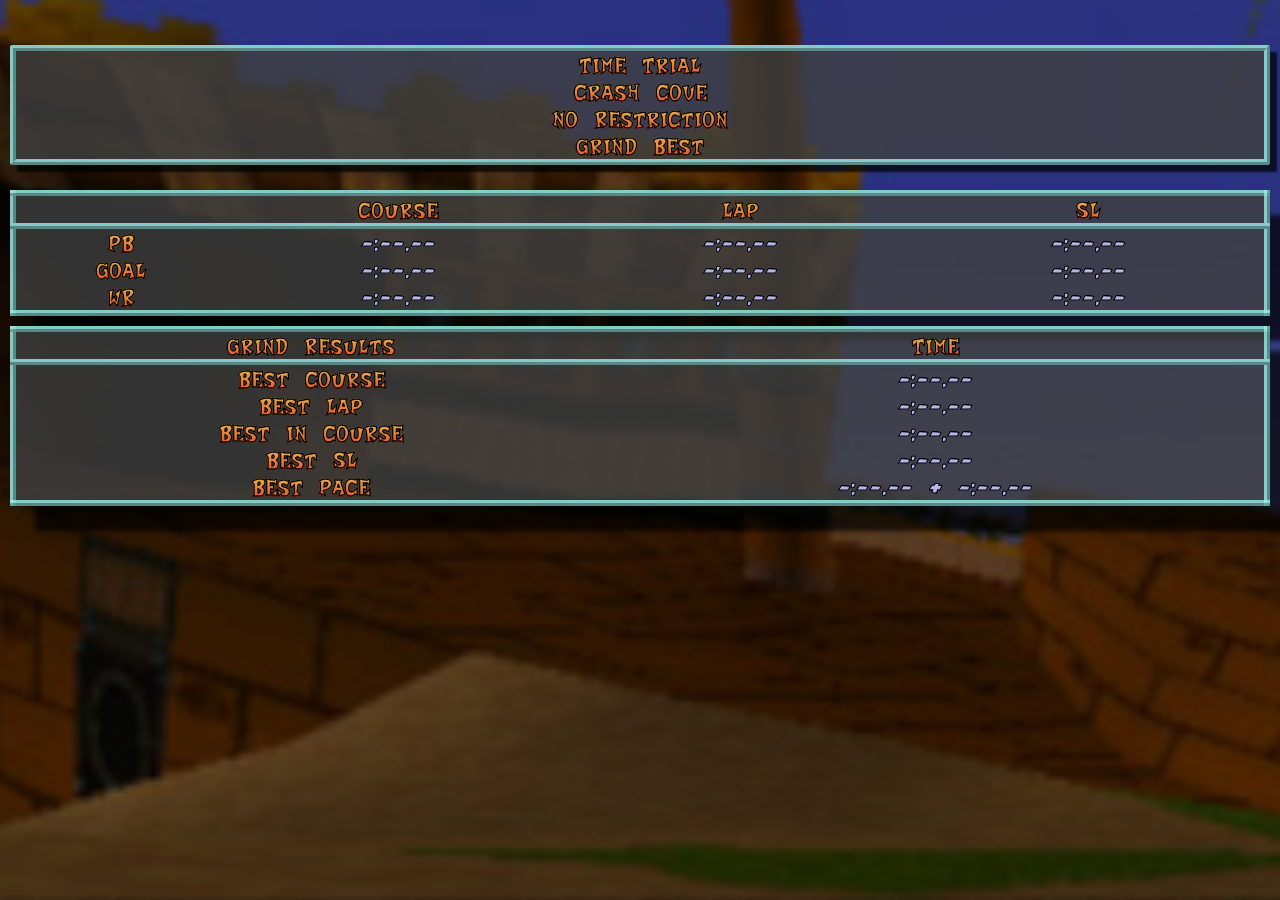
==== index.html @ a5d26b8b "First commit" ====
<!DOCTYPE html>
<html lang="en">
<head>
  <meta charset="UTF-8">
  <meta name="viewport" content="width=device-width, initial-scale=1.0">
  <title>CTR Progress</title>
  <link rel="stylesheet" href="assets/css/style.css">
  <link rel="shortcut icon" href="assets/images/favicon.ico" type="image/x-icon">
</head>
<body>
  <div class="background-wrapper">
    <img id="background" src="" alt="Background" class="background-image" />
  </div>

  <main class="content">
    <div class="card-group">
      <div class="card">
        <button class="block">
          <span id="mode" class="orange">Mode</span>
        </button>
        <button class="block">
          <span id="track" class="orange">Track</span>
        </button>
        <button class="block">
          <span id="restriction" class="orange">Restriction</span>
        </button>
        <button class="block">
          <span id="engine" class="orange">Engine</span>
        </button>
      </div>
    </div>

    <table>
      <thead>
        <tr id="categories"></tr>
      </thead>
      <tbody>
        <tr id="pbs"></tr>
        <tr id="goals"></tr>
        <tr id="wrs"></tr>
      </tbody>
    </table>

    <table>
      <thead>
        <tr>
          <th><span class="orange">Grind Results</span></th>
          <th><span class="orange">Time</span></th>
        </tr>
      </thead>
      <tbody id="grindCategories"></tbody>
    </table>
  </main>

  <script src="assets/js/utils/date-utils.js"></script>
  <script src="assets/js/utils/array-utils.js"></script>
  <script src="assets/js/utils/categories.js"></script>
  <script src="assets/js/utils/engines.js"></script>
  <script src="assets/js/utils/modes.js"></script>
  <script src="assets/js/utils/restrictions.js"></script>
  <script src="assets/js/utils/tracks.js"></script>
  <script src="assets/js/utils/charts.js"></script>
  <script src="assets/js/storage.js"></script>
  <script src="assets/js/app.js"></script>
</body>
</html>
---- assets/css/style.css ----
@font-face {
  font-family: 'CrashALike';
  src: url('../fonts/crash-a-like.ttf') format('truetype');
  font-weight: normal;
  font-style: normal;
}

* {
  margin: 0;
  padding: 0;
  border: 0;
  outline: 0;
  box-sizing: border-box;
  font-family: 'CrashALike', sans-serif;
}

body {
  overflow: hidden;
  text-align: center;
}

main.content {
  padding: 20px 10px;
}

p, span {
  background-image: linear-gradient(#c4c7e8, #a4a3e7);
  background-clip: text;
  color: transparent;
  user-select: none;
  font-weight: normal;
  -webkit-text-stroke-color: black;
  background-size: 2rem 2rem;
  font-size: 2rem;
  -webkit-text-stroke-width: 1.3px;
}

p {
  margin-bottom: 2rem;
}

p:last-child {
  margin-bottom: 0;
}

.orange {
  background-image: linear-gradient(#e8c754ff, #e4341c);
}

.red {
  background-image: linear-gradient(#f00e0e, #e4341c);
}

.green {
  background-image: linear-gradient(#a2e408, #029607);
}

div.background-wrapper {
  position: absolute;
  width: 100%;
  height: 100vh;
  background-color: #000;
  z-index: -1;
}

img.background-image {
  display: block;
  width: 100%;
  height: 100%;
  object-fit: cover;
  opacity: .5;
}

span#mode, span#restriction, span#track, span#engine {
  cursor: pointer;
}

div.card-group {
  display: flex;
  flex-direction: column;
  gap: 25px;
  padding: 25px 0px;
}

div.card {
  border: 6px ridge rgba(149, 241, 235, 0.8);
  background-color: rgba(64, 64, 64, 0.8);
  border-radius: 2px;
  box-shadow: 7px 7px 2px 0 rgba(0, 0, 0, 0.7);
  max-width: 100vw;
}

div.card hr {
  border-bottom: 6px ridge rgba(149, 241, 235, 0.8);
  margin: 0;
  padding: 0;
}

table {
  width: 100%;
  background-color: rgba(64, 64, 64, 0.8);
  margin-bottom: 10px;
  border-radius: 2px;
  box-shadow: 25px 25px 5px 0 rgba(0, 0, 0, 0.7);
}

table {
  border: 6px ridge rgba(149, 241, 235, 0.8);
  border-collapse: collapse;
  padding: 3px 5px;
}

table th {
  border-bottom: 6px ridge rgba(149, 241, 235, 0.8);
}

button {
  text-decoration: none;
  transition: background-color 0.5s ease;
  background-color: transparent;
  cursor: pointer;
  padding: 0px 5px;
}

button.block {
  width: 100%;
}

button:hover {
  animation: alternateColors 1.5s infinite;
}

div.empty-bar {
  position: relative;
  width: 100%;
  height: 30px;
  background-color: gray;
}

div.filled-bar {
  background-color: green;
  height: 30px;
}

div.empty-bar > span {
  position: absolute;
  top: 0;
  right: 0;
  left: 0;
}

input, select {
  display: inline-flex;
  padding: 0;
  background-image: linear-gradient(#c4c7e8, #a4a3e7);
  color: transparent;
  background-clip: text;
  user-select: none;
  font-weight: normal;
  background-size: 2rem 2rem;
  font-size: 2rem;
  border-bottom: 1.5px solid white;
}

input[type=ctrtime] {
  width: 100px;
}

input:focus, select:focus {
  border-bottom: 1.5px solid #e8c754ff;
  cursor: text;
  caret-color: #e8c754ff;
}

div.form-body {
  padding: 10px;
}

select {
  background-color: rgba(64, 64, 64, 0.8);
}

option {
  color: orange;
}

div.form-group {
  display: flex;
  margin-bottom: 1rem;
  gap: 10px;
}

@keyframes alternateColors {
  0% {
    background-color: rgba(232, 220, 0, 0.7);
  }
  50% {
    background-color: rgba(202, 74, 0, 0.7);
  }
  100% {
    background-color: rgba(232, 220, 0, 0.7);
  }
}
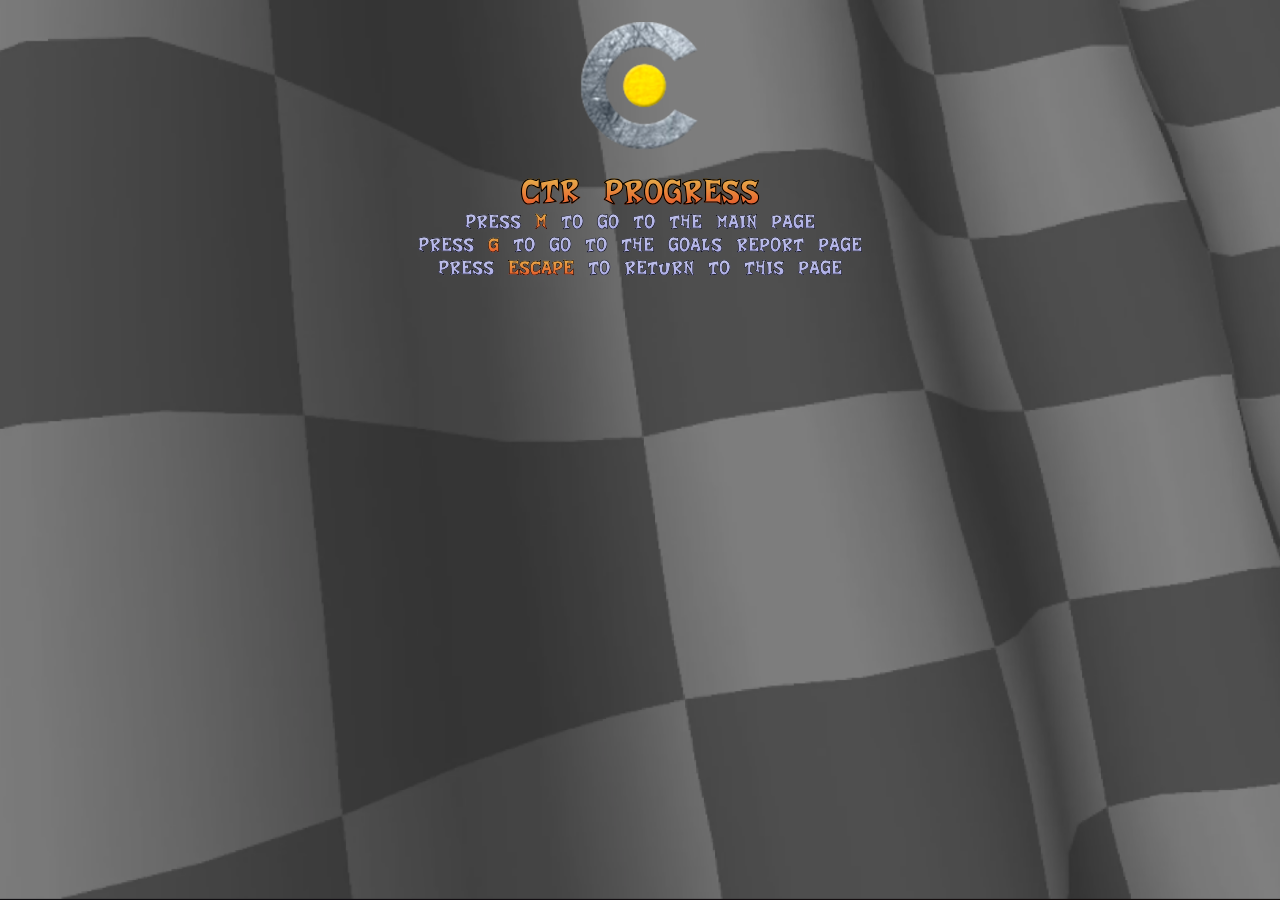
==== commit c68b19c6: "Title page and shortcuts added" ====
--- a/index.html
+++ b/index.html
@@ -9,58 +9,27 @@
 </head>
 <body>
   <div class="background-wrapper">
-    <img id="background" src="" alt="Background" class="background-image" />
+    <img id="background" src="assets/images/tracks/Menu.png" alt="Background" class="background-image" />
   </div>
 
   <main class="content">
-    <div class="card-group">
-      <div class="card">
-        <button class="block">
-          <span id="mode" class="orange">Mode</span>
-        </button>
-        <button class="block">
-          <span id="track" class="orange">Track</span>
-        </button>
-        <button class="block">
-          <span id="restriction" class="orange">Restriction</span>
-        </button>
-        <button class="block">
-          <span id="engine" class="orange">Engine</span>
-        </button>
-      </div>
+    <div class="logo-wrapper">
+      <img class="logo" src="assets/images/logo.png" alt="">
     </div>
 
-    <table>
-      <thead>
-        <tr id="categories"></tr>
-      </thead>
-      <tbody>
-        <tr id="pbs"></tr>
-        <tr id="goals"></tr>
-        <tr id="wrs"></tr>
-      </tbody>
-    </table>
+    <h1 class="orange">CTR Progress</h1>
 
-    <table>
-      <thead>
-        <tr>
-          <th><span class="orange">Grind Results</span></th>
-          <th><span class="orange">Time</span></th>
-        </tr>
-      </thead>
-      <tbody id="grindCategories"></tbody>
-    </table>
+    <p>
+      Press <span class="orange">M</span> to go to the main page
+    </p>
+    <p>
+      Press <span class="orange">G</span> to go to the goals report page
+    </p>
+    <p>
+      Press <span class="orange">Escape</span> to return to this page
+    </p>
   </main>
 
-  <script src="assets/js/utils/date-utils.js"></script>
-  <script src="assets/js/utils/array-utils.js"></script>
-  <script src="assets/js/utils/categories.js"></script>
-  <script src="assets/js/utils/engines.js"></script>
-  <script src="assets/js/utils/modes.js"></script>
-  <script src="assets/js/utils/restrictions.js"></script>
-  <script src="assets/js/utils/tracks.js"></script>
-  <script src="assets/js/utils/charts.js"></script>
-  <script src="assets/js/storage.js"></script>
-  <script src="assets/js/app.js"></script>
+  <script src="assets/js/controls.js"></script>
 </body>
 </html>
--- a/assets/css/style.css
+++ b/assets/css/style.css
@@ -20,27 +20,28 @@
 }
 
 main.content {
-  padding: 20px 10px;
-}
-
-p, span {
+  padding: 2px;
+}
+
+h1, p, span {
   background-image: linear-gradient(#c4c7e8, #a4a3e7);
   background-clip: text;
   color: transparent;
   user-select: none;
   font-weight: normal;
   -webkit-text-stroke-color: black;
-  background-size: 2rem 2rem;
-  font-size: 2rem;
-  -webkit-text-stroke-width: 1.3px;
-}
-
-p {
-  margin-bottom: 2rem;
-}
-
-p:last-child {
-  margin-bottom: 0;
+}
+
+p, span {
+  background-size: 1.75rem 1.75rem;
+  font-size: 1.75rem;
+  -webkit-text-stroke-width: 0.6px;
+}
+
+h1 {
+  background-size: 3rem 3rem;
+  font-size: 3rem;
+  -webkit-text-stroke-width: 1.2px;
 }
 
 .orange {
@@ -83,7 +84,7 @@
 }
 
 div.card {
-  border: 6px ridge rgba(149, 241, 235, 0.8);
+  border: 3px ridge rgba(149, 241, 235, 0.8);
   background-color: rgba(64, 64, 64, 0.8);
   border-radius: 2px;
   box-shadow: 7px 7px 2px 0 rgba(0, 0, 0, 0.7);
@@ -91,7 +92,7 @@
 }
 
 div.card hr {
-  border-bottom: 6px ridge rgba(149, 241, 235, 0.8);
+  border-bottom: 3px ridge rgba(149, 241, 235, 0.8);
   margin: 0;
   padding: 0;
 }
@@ -101,17 +102,17 @@
   background-color: rgba(64, 64, 64, 0.8);
   margin-bottom: 10px;
   border-radius: 2px;
-  box-shadow: 25px 25px 5px 0 rgba(0, 0, 0, 0.7);
+  box-shadow: 7px 7px 2px 0 rgba(0, 0, 0, 0.7);
 }
 
 table {
-  border: 6px ridge rgba(149, 241, 235, 0.8);
+  border: 3px ridge rgba(149, 241, 235, 0.8);
   border-collapse: collapse;
   padding: 3px 5px;
 }
 
 table th {
-  border-bottom: 6px ridge rgba(149, 241, 235, 0.8);
+  border-bottom: 3px ridge rgba(149, 241, 235, 0.8);
 }
 
 button {
@@ -128,6 +129,17 @@
 
 button:hover {
   animation: alternateColors 1.5s infinite;
+}
+
+img.logo {
+  width: 128px;
+  height: auto;
+}
+
+div.logo-wrapper {
+  display: flex;
+  justify-content: center;
+  margin: 20px 0px;
 }
 
 div.empty-bar {
@@ -157,13 +169,13 @@
   background-clip: text;
   user-select: none;
   font-weight: normal;
-  background-size: 2rem 2rem;
-  font-size: 2rem;
+  background-size: 1.75rem 1.75rem;
+  font-size: 1.75rem;
   border-bottom: 1.5px solid white;
 }
 
 input[type=ctrtime] {
-  width: 100px;
+  width: 80px;
 }
 
 input:focus, select:focus {
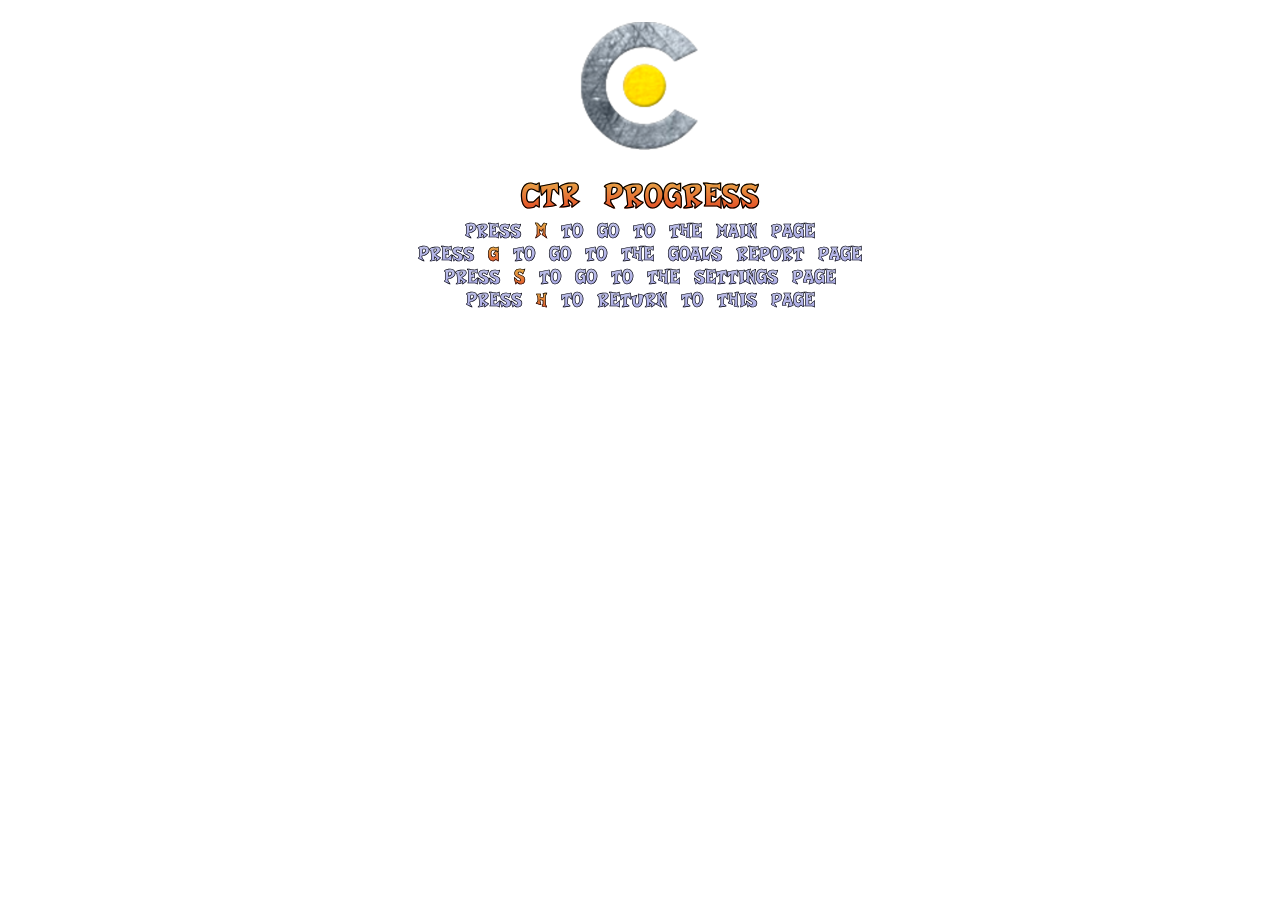
==== commit c15111f7: "Settings page created and implemented" ====
--- a/index.html
+++ b/index.html
@@ -8,28 +8,30 @@
   <link rel="shortcut icon" href="assets/images/favicon.ico" type="image/x-icon">
 </head>
 <body>
-  <div class="background-wrapper">
-    <img id="background" src="assets/images/tracks/Menu.png" alt="Background" class="background-image" />
-  </div>
+  <div id="background"></div>
 
   <main class="content">
     <div class="logo-wrapper">
       <img class="logo" src="assets/images/logo.png" alt="">
     </div>
 
-    <h1 class="orange">CTR Progress</h1>
+    <h1 class="orange text-center">CTR Progress</h1>
 
-    <p>
+    <p class="text-center">
       Press <span class="orange">M</span> to go to the main page
     </p>
-    <p>
+    <p class="text-center">
       Press <span class="orange">G</span> to go to the goals report page
     </p>
-    <p>
-      Press <span class="orange">Escape</span> to return to this page
+    <p class="text-center">
+      Press <span class="orange">S</span> to go to the settings page
+    </p>
+    <p class="text-center">
+      Press <span class="orange">H</span> to return to this page
     </p>
   </main>
 
+  <script src="assets/js/home.js"></script>
   <script src="assets/js/controls.js"></script>
 </body>
 </html>
--- a/assets/css/style.css
+++ b/assets/css/style.css
@@ -16,7 +16,6 @@
 
 body {
   overflow: hidden;
-  text-align: center;
 }
 
 main.content {
@@ -42,6 +41,7 @@
   background-size: 3rem 3rem;
   font-size: 3rem;
   -webkit-text-stroke-width: 1.2px;
+  line-height: 3rem;
 }
 
 .orange {
@@ -56,11 +56,31 @@
   background-image: linear-gradient(#a2e408, #029607);
 }
 
+.text-left {
+  text-align: left;
+}
+
+.text-center {
+  text-align: center;
+}
+
+.text-right {
+  text-align: right;
+}
+
 div.background-wrapper {
   position: absolute;
   width: 100%;
   height: 100vh;
   background-color: #000;
+  z-index: -1;
+}
+
+div.transparent-background-wrapper {
+  position: absolute;
+  width: 100%;
+  height: 100vh;
+  background-color: transparent;
   z-index: -1;
 }
 
@@ -178,6 +198,12 @@
   width: 80px;
 }
 
+input[type=checkbox] {
+  width: 16px;
+  height: 16px;
+  cursor: pointer;
+}
+
 input:focus, select:focus {
   border-bottom: 1.5px solid #e8c754ff;
   cursor: text;
@@ -200,6 +226,12 @@
   display: flex;
   margin-bottom: 1rem;
   gap: 10px;
+}
+
+div.checkbox-group {
+  display: flex;
+  align-items: center;
+  gap: 5px;
 }
 
 @keyframes alternateColors {
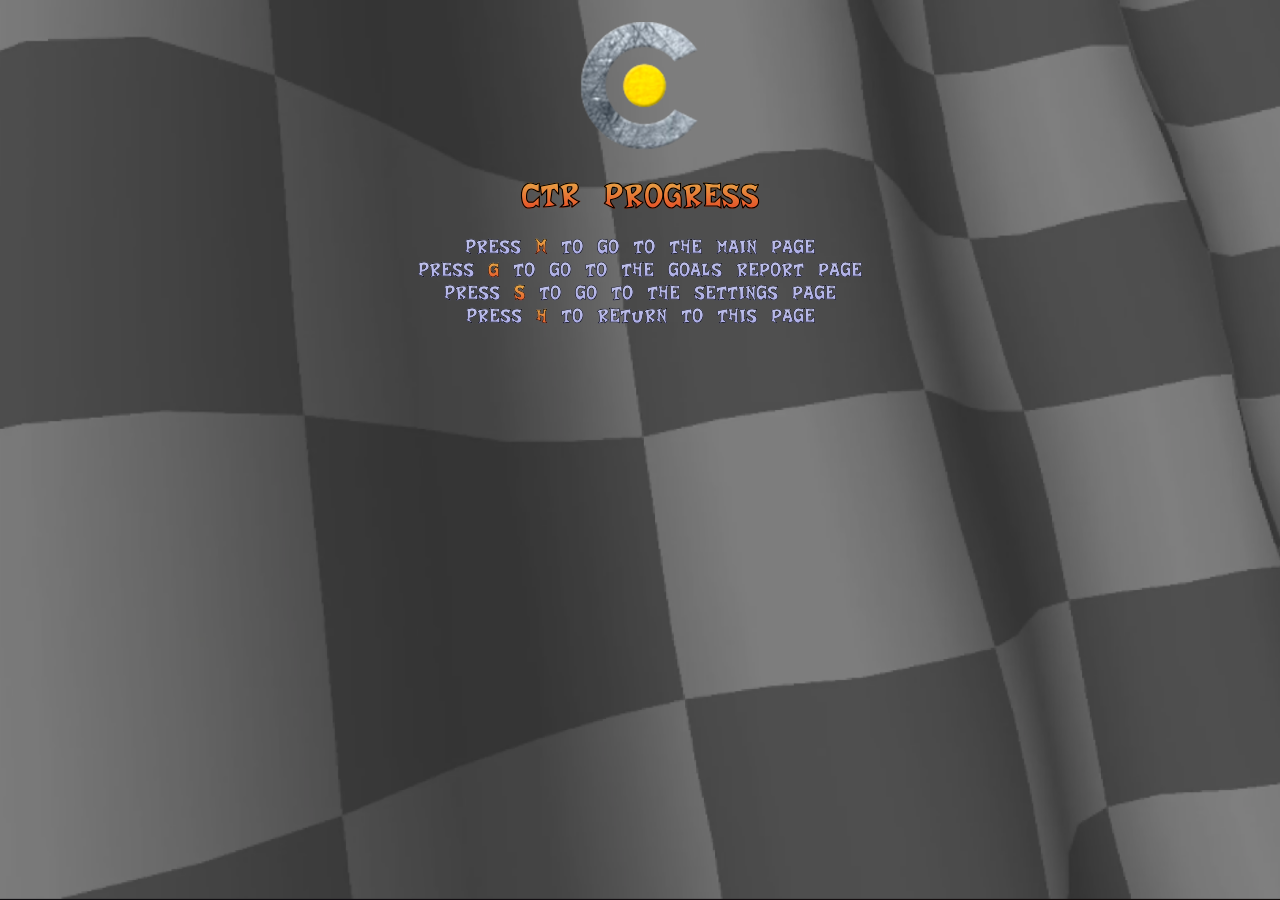
==== commit 1a180c74: "Refactoring, final touches on styling and updated docs" ====
--- a/index.html
+++ b/index.html
@@ -4,34 +4,30 @@
   <meta charset="UTF-8">
   <meta name="viewport" content="width=device-width, initial-scale=1.0">
   <title>CTR Progress</title>
-  <link rel="stylesheet" href="assets/css/style.css">
-  <link rel="shortcut icon" href="assets/images/favicon.ico" type="image/x-icon">
+  <link rel="stylesheet" href="/assets/css/style.css">
+  <link rel="shortcut icon" href="/assets/images/favicon.ico" type="image/x-icon">
 </head>
 <body>
   <div id="background"></div>
 
   <main class="content">
     <div class="logo-wrapper">
-      <img class="logo" src="assets/images/logo.png" alt="">
+      <img class="logo" src="/assets/images/logo.png" alt="">
     </div>
 
-    <h1 class="orange text-center">CTR Progress</h1>
+    <h1 class="text-orange text-center">CTR Progress</h1>
 
-    <p class="text-center">
-      Press <span class="orange">M</span> to go to the main page
-    </p>
-    <p class="text-center">
-      Press <span class="orange">G</span> to go to the goals report page
-    </p>
-    <p class="text-center">
-      Press <span class="orange">S</span> to go to the settings page
-    </p>
-    <p class="text-center">
-      Press <span class="orange">H</span> to return to this page
-    </p>
+    <ul class="text-center" aria-label="Keyboard shortcuts">
+      <li>Press <span class="text-orange">M</span> to go to the main page</li>
+      <li>Press <span class="text-orange">G</span> to go to the goals report page</li>
+      <li>Press <span class="text-orange">S</span> to go to the settings page</li>
+      <li>Press <span class="text-orange">H</span> to return to this page</li>
+    </ul>
   </main>
 
-  <script src="assets/js/home.js"></script>
-  <script src="assets/js/controls.js"></script>
+  <script src="/assets/js/storage.js"></script>
+  <script src="/assets/js/components/background.js"></script>
+  <script src="/assets/js/components/controls.js"></script>
+  <script src="/assets/js/pages/home.js"></script>
 </body>
 </html>
--- a/assets/css/style.css
+++ b/assets/css/style.css
@@ -1,59 +1,147 @@
 @font-face {
   font-family: 'CrashALike';
   src: url('../fonts/crash-a-like.ttf') format('truetype');
-  font-weight: normal;
+  font-weight: 400;
   font-style: normal;
-}
-
-* {
+  font-display: swap;
+}
+
+:root {
+  --font-display: 'CrashALike', sans-serif;
+
+  --color-text-light: #c4c7e8;
+  --color-text-dark: #a4a3e7;
+  --color-orange-light: #e8c754;
+  --color-orange-dark: #e4341c;
+  --color-red-light: #f00e0e;
+  --color-red-dark: #e4341c;
+  --color-green-light: #a2e408;
+  --color-green-dark: #029607;
+
+  --color-surface: rgba(64, 64, 64, 0.8);
+  --color-surface-transparent: transparent;
+  --color-background: #000;
+  --color-border: rgba(149, 241, 235, 0.8);
+  --color-shadow: rgba(0, 0, 0, 0.7);
+  --color-bar-empty: rgba(48, 48, 48);
+  --color-bar-filled: green;
+  --color-input-border: #fff;
+  --color-option-text: orange;
+
+  --gradient-default: linear-gradient(var(--color-text-light), var(--color-text-dark));
+  --gradient-orange: linear-gradient(var(--color-orange-light), var(--color-orange-dark));
+  --gradient-red: linear-gradient(var(--color-red-light), var(--color-red-dark));
+  --gradient-green: linear-gradient(var(--color-green-light), var(--color-green-dark));
+
+  --stroke-color: #000;
+  --stroke-width-sm: 0.6px;
+  --stroke-width-lg: 1.2px;
+
+  --shadow-card: 7px 7px 2px 0 var(--color-shadow);
+
+  --space-xxs: 2px;
+  --space-xs: 5px;
+  --space-sm: 10px;
+  --space-md: 15px;
+  --space-lg: 20px;
+  --space-xl: 25px;
+
+  --radius-sm: 2px;
+
+  --font-size-body: 1.75rem;
+  --font-size-title: 3rem;
+  --line-height-title: 3rem;
+
+  --background-size-body: 1.75rem 1.75rem;
+  --background-size-title: 3rem 3rem;
+
+  --border-width-sm: 1.5px;
+  --border-width-md: 3px;
+
+  --logo-width: 128px;
+  --progress-bar-height: 30px;
+  --input-ctrtime-width: 80px;
+  --checkbox-size: 16px;
+
+  --transition-default: background-color 0.5s ease;
+  --animation-button-hover: alternateColors 1.5s infinite;
+}
+
+*,
+*::before,
+*::after {
+  box-sizing: border-box;
+}
+
+html,
+body {
   margin: 0;
   padding: 0;
-  border: 0;
-  outline: 0;
-  box-sizing: border-box;
-  font-family: 'CrashALike', sans-serif;
 }
 
 body {
-  overflow: hidden;
+  min-height: 100vh;
+  font-family: var(--font-display);
 }
 
 main.content {
-  padding: 2px;
-}
-
-h1, p, span {
-  background-image: linear-gradient(#c4c7e8, #a4a3e7);
+  padding: var(--space-xxs);
+}
+
+h1,
+p,
+span,
+input,
+select,
+li,
+button {
+  font-weight: 400;
+}
+
+h1,
+p,
+span,
+li {
+  background-image: var(--gradient-default);
+  background-size: var(--background-size-body);
   background-clip: text;
+  -webkit-background-clip: text;
+  -webkit-text-stroke-color: var(--stroke-color);
   color: transparent;
-  user-select: none;
-  font-weight: normal;
-  -webkit-text-stroke-color: black;
-}
-
-p, span {
-  background-size: 1.75rem 1.75rem;
-  font-size: 1.75rem;
-  -webkit-text-stroke-width: 0.6px;
+}
+
+p,
+span,
+li {
+  font-size: var(--font-size-body);
+  -webkit-text-stroke-width: var(--stroke-width-sm);
 }
 
 h1 {
-  background-size: 3rem 3rem;
-  font-size: 3rem;
-  -webkit-text-stroke-width: 1.2px;
-  line-height: 3rem;
-}
-
-.orange {
-  background-image: linear-gradient(#e8c754ff, #e4341c);
-}
-
-.red {
-  background-image: linear-gradient(#f00e0e, #e4341c);
-}
-
-.green {
-  background-image: linear-gradient(#a2e408, #029607);
+  font-size: var(--font-size-title);
+  line-height: var(--line-height-title);
+  background-size: var(--background-size-title);
+  -webkit-text-stroke-width: var(--stroke-width-lg);
+}
+
+h1, p {
+  margin: 0;
+}
+
+ul {
+  padding: 0;
+}
+
+.text-orange {
+  background-image: var(--gradient-orange);
+}
+
+.text-red {
+  background-image: var(--gradient-red);
+}
+
+.text-green {
+  background-image: var(--gradient-green);
 }
 
 .text-left {
@@ -68,170 +156,169 @@
   text-align: right;
 }
 
-div.background-wrapper {
+.background-wrapper,
+.transparent-background-wrapper {
   position: absolute;
   width: 100%;
   height: 100vh;
-  background-color: #000;
   z-index: -1;
 }
 
-div.transparent-background-wrapper {
-  position: absolute;
-  width: 100%;
-  height: 100vh;
-  background-color: transparent;
-  z-index: -1;
-}
-
-img.background-image {
+.background-wrapper {
+  background-color: var(--color-background);
+}
+
+.transparent-background-wrapper {
+  background-color: var(--color-surface-transparent);
+}
+
+.background-image {
   display: block;
   width: 100%;
   height: 100%;
   object-fit: cover;
-  opacity: .5;
-}
-
-span#mode, span#restriction, span#track, span#engine {
+  opacity: 0.5;
+}
+
+.card {
+  max-width: 100vw;
+  border: var(--border-width-md) ridge var(--color-border);
+  border-radius: var(--radius-sm);
+  background-color: var(--color-surface);
+  box-shadow: var(--shadow-card);
+}
+
+.card-body {
+  padding: var(--space-xs);
+}
+
+table {
+  width: 100%;
+  padding: 3px var(--space-xs);
+  border: var(--border-width-md) ridge var(--color-border);
+  border-collapse: collapse;
+  border-radius: var(--radius-sm);
+  background-color: var(--color-surface);
+  box-shadow: var(--shadow-card);
+}
+
+table th {
+  border-bottom: var(--border-width-md) ridge var(--color-border);
+}
+
+button {
   cursor: pointer;
-}
-
-div.card-group {
+  border: none;
+  padding: 0 var(--space-xs);
+  text-decoration: none;
+  background-color: transparent;
+  transition: var(--transition-default);
+}
+
+button,
+input {
+  font: inherit;
+}
+
+button.block {
+  width: 100%;
+}
+
+button:hover {
+  animation: var(--animation-button-hover);
+}
+
+button:focus-visible,
+input:focus-visible,
+select:focus-visible,
+[tabindex]:focus-visible {
+  outline: 2px solid var(--color-orange-light);
+  outline-offset: 2px;
+}
+
+.logo {
+  width: var(--logo-width);
+  height: auto;
+}
+
+.logo-wrapper {
+  display: flex;
+  justify-content: center;
+  margin: var(--space-lg) 0;
+}
+
+.bar-wrapper {
   display: flex;
   flex-direction: column;
-  gap: 25px;
-  padding: 25px 0px;
-}
-
-div.card {
-  border: 3px ridge rgba(149, 241, 235, 0.8);
-  background-color: rgba(64, 64, 64, 0.8);
-  border-radius: 2px;
-  box-shadow: 7px 7px 2px 0 rgba(0, 0, 0, 0.7);
-  max-width: 100vw;
-}
-
-div.card hr {
-  border-bottom: 3px ridge rgba(149, 241, 235, 0.8);
-  margin: 0;
-  padding: 0;
-}
-
-table {
-  width: 100%;
-  background-color: rgba(64, 64, 64, 0.8);
-  margin-bottom: 10px;
-  border-radius: 2px;
-  box-shadow: 7px 7px 2px 0 rgba(0, 0, 0, 0.7);
-}
-
-table {
-  border: 3px ridge rgba(149, 241, 235, 0.8);
-  border-collapse: collapse;
-  padding: 3px 5px;
-}
-
-table th {
-  border-bottom: 3px ridge rgba(149, 241, 235, 0.8);
-}
-
-button {
-  text-decoration: none;
-  transition: background-color 0.5s ease;
-  background-color: transparent;
-  cursor: pointer;
-  padding: 0px 5px;
-}
-
-button.block {
-  width: 100%;
-}
-
-button:hover {
-  animation: alternateColors 1.5s infinite;
-}
-
-img.logo {
-  width: 128px;
-  height: auto;
-}
-
-div.logo-wrapper {
-  display: flex;
-  justify-content: center;
-  margin: 20px 0px;
-}
-
-div.empty-bar {
+  gap: var(--space-xxs);
+}
+
+.empty-bar {
   position: relative;
   width: 100%;
-  height: 30px;
-  background-color: gray;
-}
-
-div.filled-bar {
-  background-color: green;
-  height: 30px;
-}
-
-div.empty-bar > span {
+  height: var(--progress-bar-height);
+  background-color: var(--color-bar-empty);
+}
+
+.filled-bar {
+  height: var(--progress-bar-height);
+  background-color: var(--color-bar-filled);
+}
+
+.empty-bar > span {
   position: absolute;
   top: 0;
   right: 0;
   left: 0;
 }
 
-input, select {
+input {
   display: inline-flex;
+  border: none;
   padding: 0;
-  background-image: linear-gradient(#c4c7e8, #a4a3e7);
+  font-size: var(--font-size-body);
+  font-weight: 400;
   color: transparent;
+  background-image: var(--gradient-default);
+  background-size: var(--background-size-body);
   background-clip: text;
-  user-select: none;
-  font-weight: normal;
-  background-size: 1.75rem 1.75rem;
-  font-size: 1.75rem;
-  border-bottom: 1.5px solid white;
-}
-
-input[type=ctrtime] {
-  width: 80px;
-}
-
-input[type=checkbox] {
-  width: 16px;
-  height: 16px;
+  -webkit-background-clip: text;
+  border-bottom: var(--border-width-sm) solid var(--color-input-border);
+}
+
+input[type='ctrtime'] {
+  width: var(--input-ctrtime-width);
+}
+
+input[type='checkbox'] {
+  width: var(--checkbox-size);
+  height: var(--checkbox-size);
   cursor: pointer;
 }
 
-input:focus, select:focus {
-  border-bottom: 1.5px solid #e8c754ff;
+input:focus {
   cursor: text;
-  caret-color: #e8c754ff;
-}
-
-div.form-body {
-  padding: 10px;
-}
-
-select {
-  background-color: rgba(64, 64, 64, 0.8);
-}
-
-option {
-  color: orange;
-}
-
-div.form-group {
-  display: flex;
-  margin-bottom: 1rem;
-  gap: 10px;
-}
-
-div.checkbox-group {
+  caret-color: var(--color-orange-light);
+  border-bottom-color: var(--color-orange-light);
+  outline: transparent;
+}
+
+.checkbox-group {
   display: flex;
   align-items: center;
-  gap: 5px;
+  gap: var(--space-xs);
+}
+
+.flex {
+  display: flex;
+}
+
+.flex-column {
+  flex-direction: column;
+}
+
+.gap-sm {
+  gap: var(--space-sm);
 }
 
 @keyframes alternateColors {
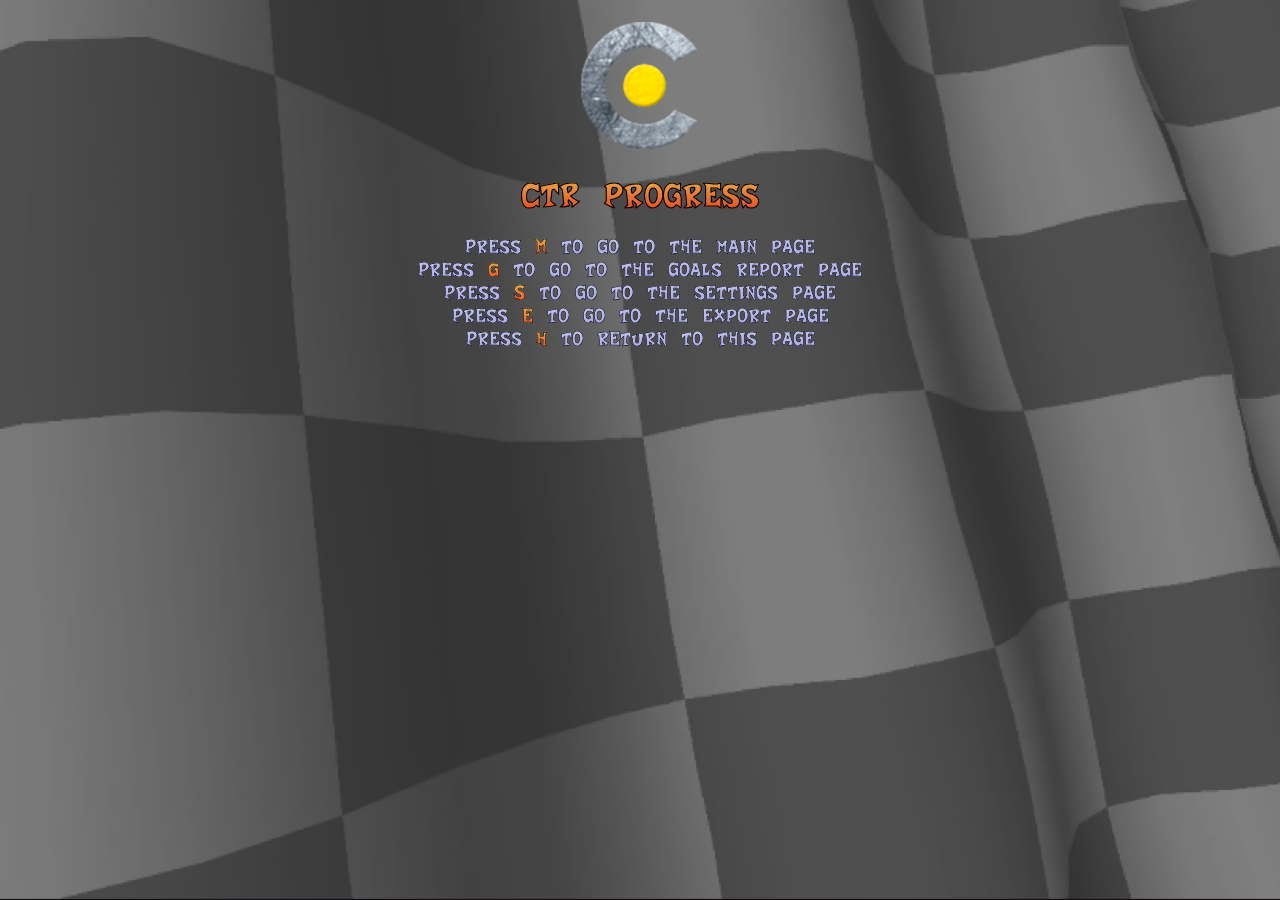
==== commit 396e94cf: "Export progress data to .csv and .xls added" ====
--- a/index.html
+++ b/index.html
@@ -4,15 +4,15 @@
   <meta charset="UTF-8">
   <meta name="viewport" content="width=device-width, initial-scale=1.0">
   <title>CTR Progress</title>
-  <link rel="stylesheet" href="/assets/css/style.css">
-  <link rel="shortcut icon" href="/assets/images/favicon.ico" type="image/x-icon">
+  <link rel="stylesheet" href="assets/css/style.css">
+  <link rel="shortcut icon" href="assets/images/favicon.ico" type="image/x-icon">
 </head>
 <body>
-  <div id="background"></div>
+  <div id="background" initial-src="assets/images/tracks/Menu.png"></div>
 
   <main class="content">
     <div class="logo-wrapper">
-      <img class="logo" src="/assets/images/logo.png" alt="">
+      <img class="logo" src="assets/images/logo.png" alt="">
     </div>
 
     <h1 class="text-orange text-center">CTR Progress</h1>
@@ -21,13 +21,14 @@
       <li>Press <span class="text-orange">M</span> to go to the main page</li>
       <li>Press <span class="text-orange">G</span> to go to the goals report page</li>
       <li>Press <span class="text-orange">S</span> to go to the settings page</li>
+      <li>Press <span class="text-orange">E</span> to go to the export page</li>
       <li>Press <span class="text-orange">H</span> to return to this page</li>
     </ul>
   </main>
 
-  <script src="/assets/js/storage.js"></script>
-  <script src="/assets/js/components/background.js"></script>
-  <script src="/assets/js/components/controls.js"></script>
-  <script src="/assets/js/pages/home.js"></script>
+  <script src="assets/js/storage.js"></script>
+  <script src="assets/js/components/background.js"></script>
+  <script src="assets/js/components/controls.js"></script>
+  <script src="assets/js/pages/home.js"></script>
 </body>
 </html>
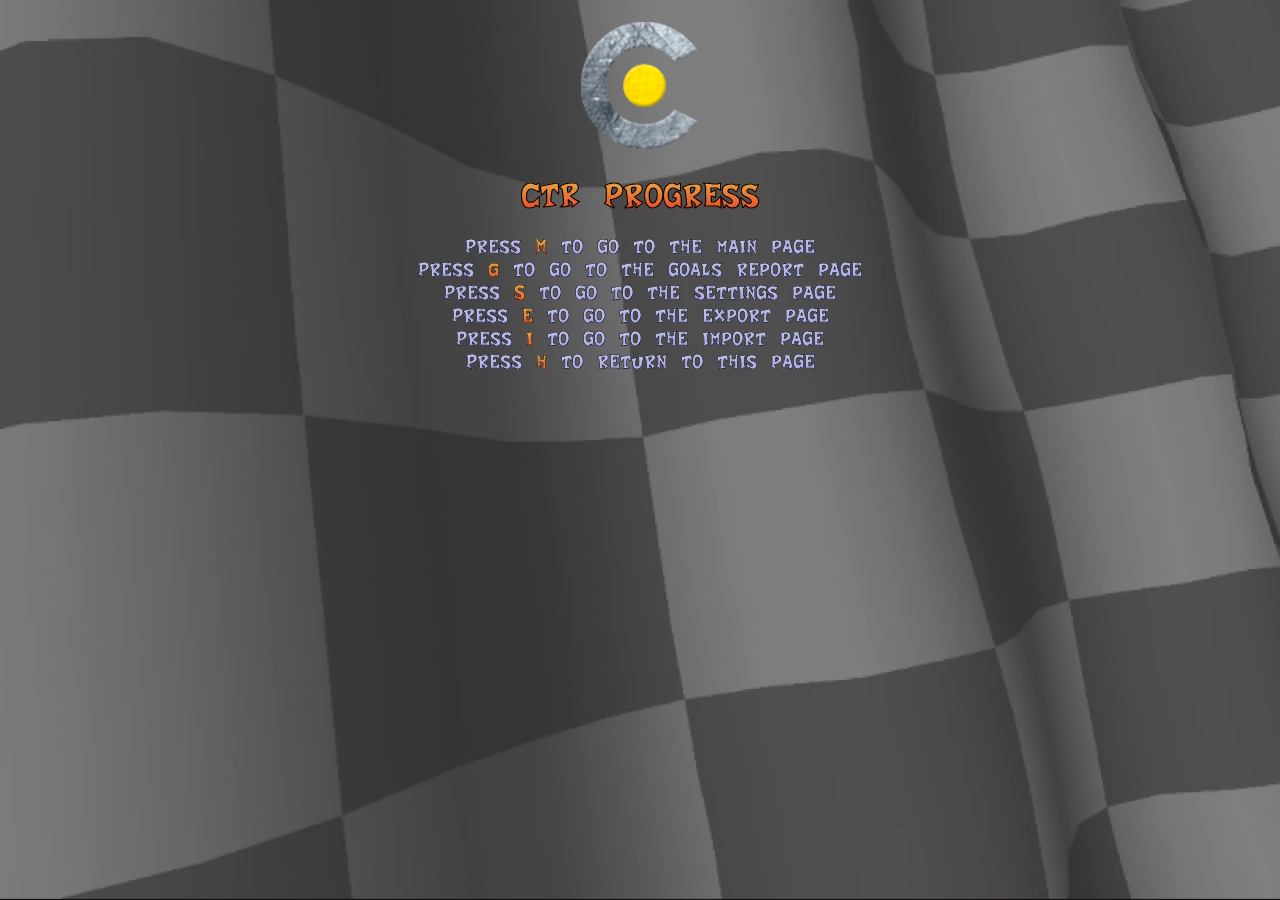
==== commit e318196d: "Import page added" ====
--- a/index.html
+++ b/index.html
@@ -22,6 +22,7 @@
       <li>Press <span class="text-orange">G</span> to go to the goals report page</li>
       <li>Press <span class="text-orange">S</span> to go to the settings page</li>
       <li>Press <span class="text-orange">E</span> to go to the export page</li>
+      <li>Press <span class="text-orange">I</span> to go to the import page</li>
       <li>Press <span class="text-orange">H</span> to return to this page</li>
     </ul>
   </main>
--- a/assets/css/style.css
+++ b/assets/css/style.css
@@ -90,6 +90,7 @@
 
 h1,
 p,
+label,
 span,
 input,
 select,
@@ -100,6 +101,7 @@
 
 h1,
 p,
+label,
 span,
 li {
   background-image: var(--gradient-default);
@@ -111,6 +113,7 @@
 }
 
 p,
+label,
 span,
 li {
   font-size: var(--font-size-body);
@@ -124,7 +127,7 @@
   -webkit-text-stroke-width: var(--stroke-width-lg);
 }
 
-h1, p {
+h1, p, label {
   margin: 0;
 }
 
@@ -303,6 +306,28 @@
   outline: transparent;
 }
 
+input[type="file"] {
+  display: none;
+}
+
+.file-picker {
+  display: inline-flex;
+  align-items: center;
+  gap: 8px;
+  cursor: pointer;
+}
+
+.file-picker__button {
+  background: #222;
+  color: #fff;
+  padding: 8px 14px;
+  border-radius: 6px;
+}
+
+.file-picker__button:hover {
+  animation: var(--animation-button-hover);
+}
+
 .checkbox-group {
   display: flex;
   align-items: center;
@@ -315,6 +340,10 @@
 
 .flex-column {
   flex-direction: column;
+}
+
+.justify-content-center {
+  justify-content: center;
 }
 
 .gap-sm {
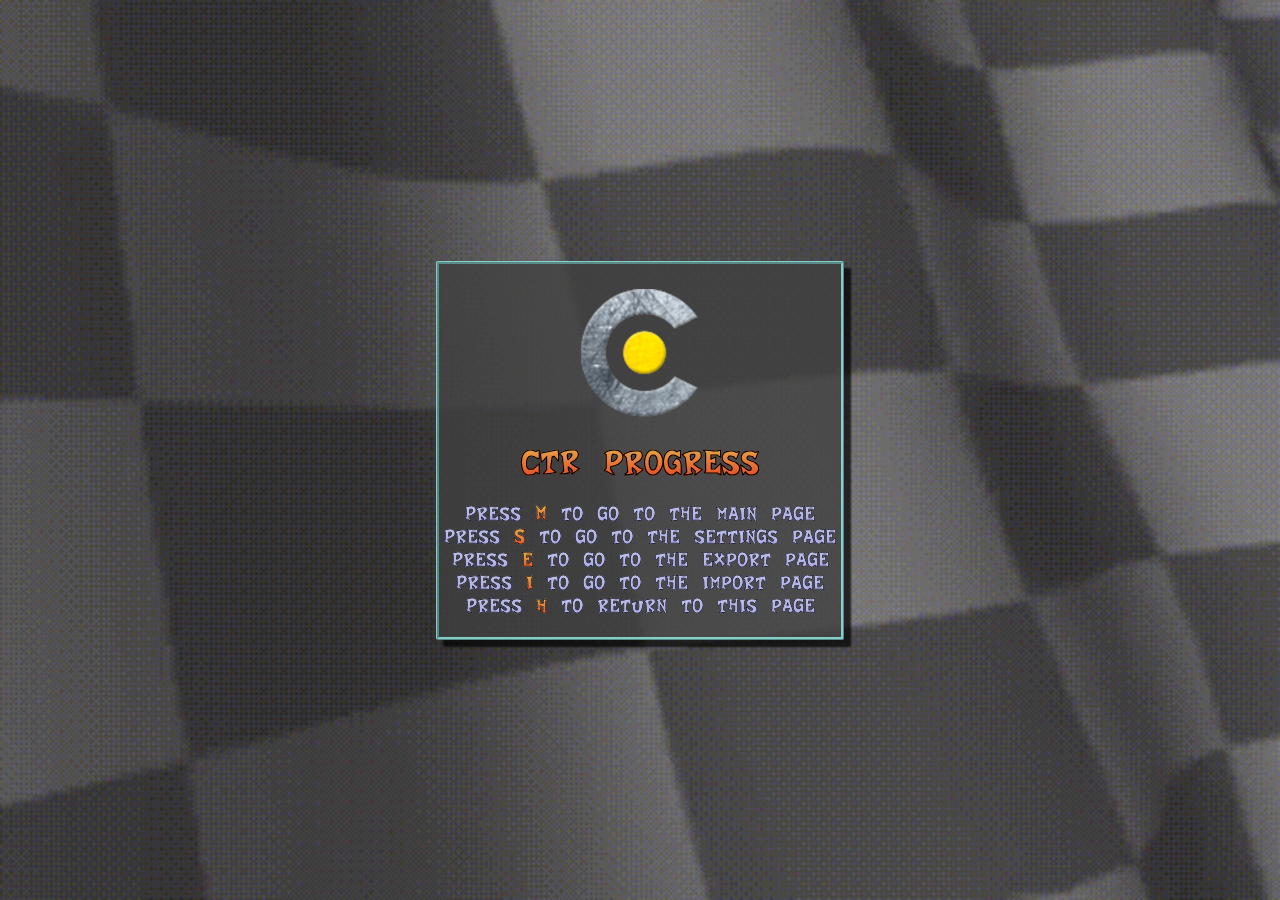
==== commit e0e2f857: "feat(background): added animated background and new nomenclatures" ====
--- a/index.html
+++ b/index.html
@@ -5,29 +5,33 @@
   <meta name="viewport" content="width=device-width, initial-scale=1.0">
   <title>CTR Progress</title>
   <link rel="stylesheet" href="assets/css/style.css">
-  <link rel="shortcut icon" href="assets/images/favicon.ico" type="image/x-icon">
+  <link rel="shortcut icon" href="assets/media/favicon.ico" type="image/x-icon">
 </head>
 <body>
-  <div id="background" initial-src="assets/images/tracks/Menu.png"></div>
+  <div id="background" initial-src="assets/media/Menu.gif"></div>
 
   <main class="content">
-    <div class="logo-wrapper">
-      <img class="logo" src="assets/images/logo.png" alt="">
+    <div class="flex justify-content-center align-items-center w-100 h-100">
+      <div class="card card-body">
+        <div class="logo-wrapper">
+          <img class="logo" src="assets/media/logo.png" alt="">
+        </div>
+  
+        <h1 class="text-orange text-center">CTR Progress</h1>
+
+        <ul class="text-center" aria-label="Keyboard shortcuts">
+          <li>Press <span class="text-orange">M</span> to go to the main page</li>
+          <li>Press <span class="text-orange">S</span> to go to the settings page</li>
+          <li>Press <span class="text-orange">E</span> to go to the export page</li>
+          <li>Press <span class="text-orange">I</span> to go to the import page</li>
+          <li>Press <span class="text-orange">H</span> to return to this page</li>
+        </ul>
+      </div>
     </div>
-
-    <h1 class="text-orange text-center">CTR Progress</h1>
-
-    <ul class="text-center" aria-label="Keyboard shortcuts">
-      <li>Press <span class="text-orange">M</span> to go to the main page</li>
-      <li>Press <span class="text-orange">G</span> to go to the goals report page</li>
-      <li>Press <span class="text-orange">S</span> to go to the settings page</li>
-      <li>Press <span class="text-orange">E</span> to go to the export page</li>
-      <li>Press <span class="text-orange">I</span> to go to the import page</li>
-      <li>Press <span class="text-orange">H</span> to return to this page</li>
-    </ul>
   </main>
 
   <script src="assets/js/storage.js"></script>
+  <script src="assets/js/components/updater.js"></script>
   <script src="assets/js/components/background.js"></script>
   <script src="assets/js/components/controls.js"></script>
   <script src="assets/js/pages/home.js"></script>
--- a/assets/css/style.css
+++ b/assets/css/style.css
@@ -23,8 +23,6 @@
   --color-background: #000;
   --color-border: rgba(149, 241, 235, 0.8);
   --color-shadow: rgba(0, 0, 0, 0.7);
-  --color-bar-empty: rgba(48, 48, 48);
-  --color-bar-filled: green;
   --color-input-border: #fff;
   --color-option-text: orange;
 
@@ -50,7 +48,9 @@
 
   --font-size-body: 1.75rem;
   --font-size-title: 3rem;
+  --font-size-subtitle: 2.4rem;
   --line-height-title: 3rem;
+  --line-height-subtitle: 2.4rem;
 
   --background-size-body: 1.75rem 1.75rem;
   --background-size-title: 3rem 3rem;
@@ -59,9 +59,7 @@
   --border-width-md: 3px;
 
   --logo-width: 128px;
-  --progress-bar-height: 30px;
   --input-ctrtime-width: 80px;
-  --checkbox-size: 16px;
 
   --transition-default: background-color 0.5s ease;
   --animation-button-hover: alternateColors 1.5s infinite;
@@ -81,14 +79,17 @@
 
 body {
   min-height: 100vh;
+  height: 100vh;
   font-family: var(--font-display);
 }
 
 main.content {
+  height: 100%;
   padding: var(--space-xxs);
 }
 
 h1,
+h2,
 p,
 label,
 span,
@@ -100,6 +101,7 @@
 }
 
 h1,
+h2,
 p,
 label,
 span,
@@ -127,7 +129,14 @@
   -webkit-text-stroke-width: var(--stroke-width-lg);
 }
 
-h1, p, label {
+h2 {
+  font-size: var(--font-size-subtitle);
+  line-height: var(--line-height-subtitle);
+  background-size: var(--background-size-subtitle);
+  -webkit-text-stroke-width: var(--stroke-width-lg);
+}
+
+h1, h2, p, label {
   margin: 0;
 }
 
@@ -248,31 +257,6 @@
   display: flex;
   justify-content: center;
   margin: var(--space-lg) 0;
-}
-
-.bar-wrapper {
-  display: flex;
-  flex-direction: column;
-  gap: var(--space-xxs);
-}
-
-.empty-bar {
-  position: relative;
-  width: 100%;
-  height: var(--progress-bar-height);
-  background-color: var(--color-bar-empty);
-}
-
-.filled-bar {
-  height: var(--progress-bar-height);
-  background-color: var(--color-bar-filled);
-}
-
-.empty-bar > span {
-  position: absolute;
-  top: 0;
-  right: 0;
-  left: 0;
 }
 
 input {
@@ -293,12 +277,6 @@
   width: var(--input-ctrtime-width);
 }
 
-input[type='checkbox'] {
-  width: var(--checkbox-size);
-  height: var(--checkbox-size);
-  cursor: pointer;
-}
-
 input:focus {
   cursor: text;
   caret-color: var(--color-orange-light);
@@ -315,20 +293,23 @@
   align-items: center;
   gap: 8px;
   cursor: pointer;
+  width: 100%;
 }
 
 .file-picker__button {
   background: #222;
-  color: #fff;
+  color: var(--color-text-light);
   padding: 8px 14px;
   border-radius: 6px;
+  width: 100%;
+  text-align: center;
 }
 
 .file-picker__button:hover {
   animation: var(--animation-button-hover);
 }
 
-.checkbox-group {
+.select-group {
   display: flex;
   align-items: center;
   gap: var(--space-xs);
@@ -344,6 +325,18 @@
 
 .justify-content-center {
   justify-content: center;
+}
+
+.align-items-center {
+  align-items: center;
+}
+
+.w-100 {
+  width: 100%;
+}
+
+.h-100 {
+  height: 100%;
 }
 
 .gap-sm {
